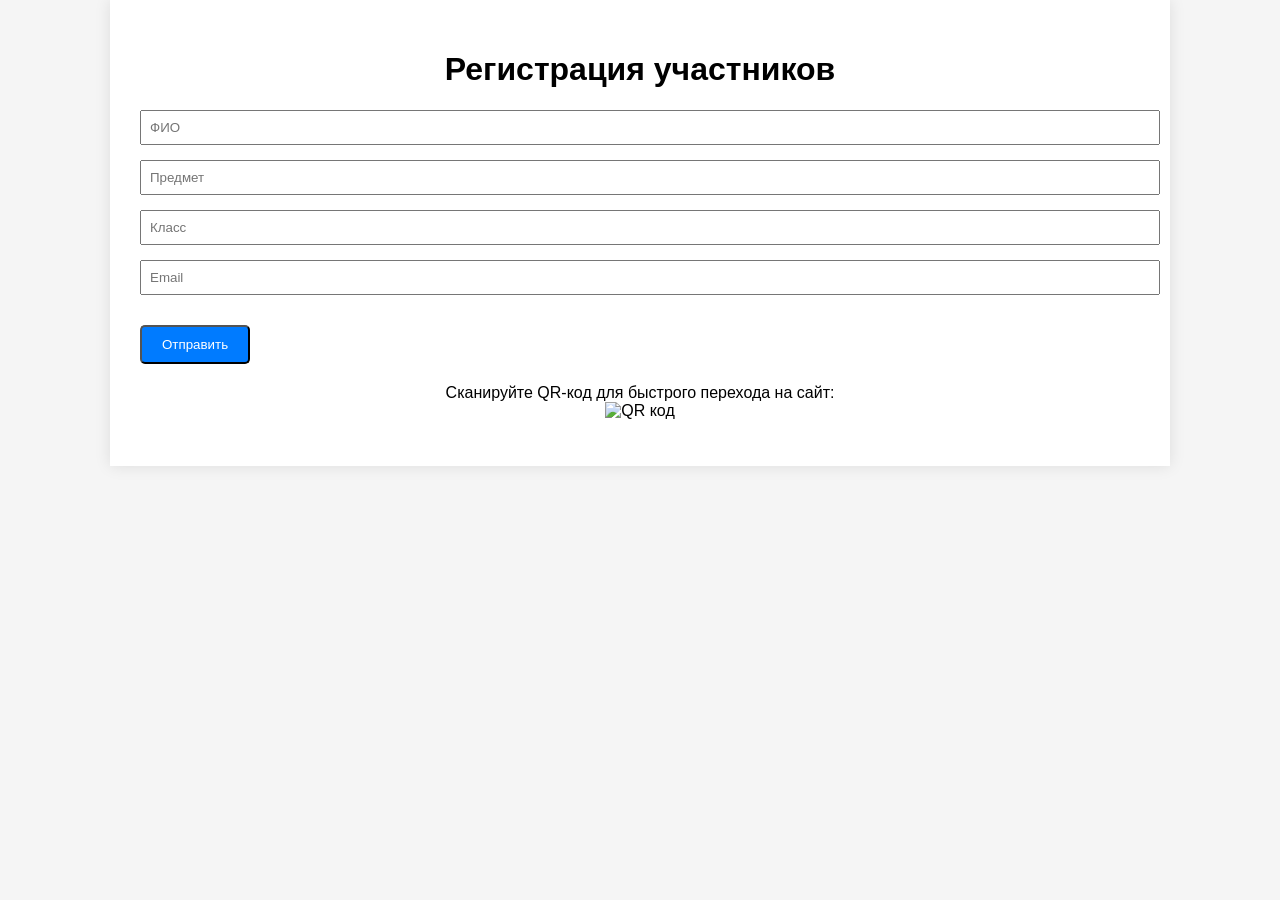
==== register.html @ 7a7f5824 "Add files via upload" ====
<!DOCTYPE html>
<html lang="ru">
<head>
<meta charset="UTF-8">
<title>Регистрация на семинар</title>
<link rel="stylesheet" href="style.css">
<script src="script.js" defer></script>
</head>
<body>

<div class="container">
<h1>Регистрация участников</h1>

<form id="registrationForm">
<input type="text" name="name" placeholder="ФИО" required>
<input type="text" name="subject" placeholder="Предмет" required>
<input type="text" name="class" placeholder="Класс" required>
<input type="email" name="email" placeholder="Email" required>
<button type="submit" class="button">Отправить</button>
</form>

<p style="text-align:center; margin-top:20px;">
Сканируйте QR-код для быстрого перехода на сайт:<br>
<img src="https://api.qrserver.com/v1/create-qr-code/?size=150x150&data=https://ВАШ-ЛОГИН.github.io/seminar-site" alt="QR код">
</p>

</div>

</body>
</html>
---- style.css ----
body {
    font-family: Arial, sans-serif;
    background: #f5f5f5;
    margin: 0;
    padding: 0;
}
.container {
    max-width: 1000px;
    margin: auto;
    background: white;
    padding: 30px;
    box-shadow: 0 0 15px rgba(0,0,0,0.1);
}
h1, h2 {
    text-align: center;
}
table {
    width: 100%;
    border-collapse: collapse;
    margin-bottom: 30px;
}
th, td {
    border: 1px solid #ccc;
    padding: 8px;
    text-align: left;
}
th {
    background: #e8e8e8;
}
.button {
    display: inline-block;
    padding: 10px 20px;
    background: #007BFF;
    color: white;
    text-decoration: none;
    border-radius: 5px;
    margin-top: 15px;
}
.button:hover {
    background: #0056b3;
}
input, select {
    padding: 8px;
    width: 100%;
    margin-bottom: 15px;
}
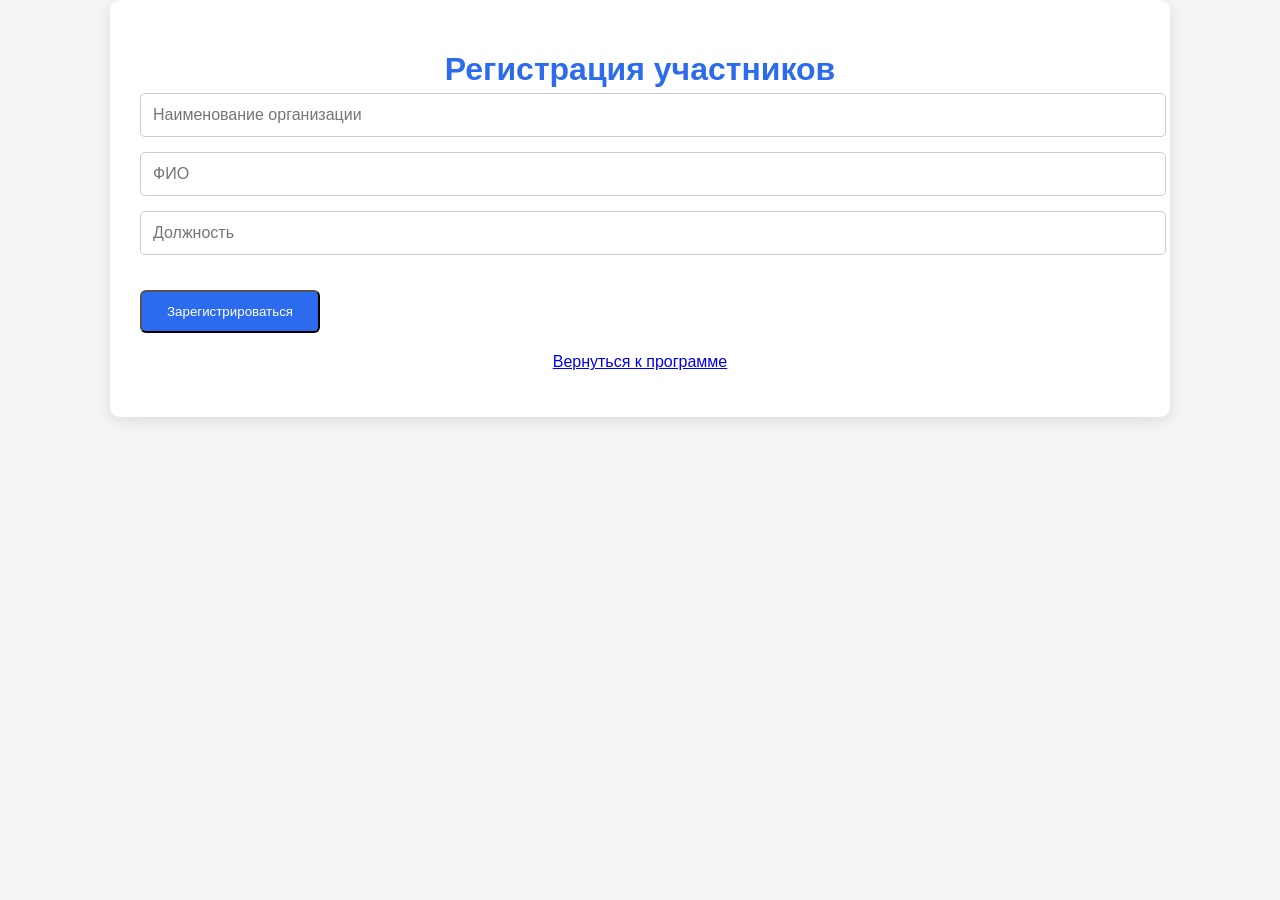
==== commit 9dc5a8ef: "Add files via upload" ====
--- a/register.html
+++ b/register.html
@@ -2,7 +2,8 @@
 <html lang="ru">
 <head>
 <meta charset="UTF-8">
-<title>Регистрация на семинар</title>
+<meta name="viewport" content="width=device-width, initial-scale=1.0">
+<title>Регистрация</title>
 <link rel="stylesheet" href="style.css">
 <script src="script.js" defer></script>
 </head>
@@ -12,19 +13,16 @@
 <h1>Регистрация участников</h1>
 
 <form id="registrationForm">
-<input type="text" name="name" placeholder="ФИО" required>
-<input type="text" name="subject" placeholder="Предмет" required>
-<input type="text" name="class" placeholder="Класс" required>
-<input type="email" name="email" placeholder="Email" required>
-<button type="submit" class="button">Отправить</button>
+  <input type="text" name="organization" placeholder="Наименование организации" required>
+  <input type="text" name="name" placeholder="ФИО" required>
+  <input type="text" name="position" placeholder="Должность" required>
+  <button class="button" type="submit">Зарегистрироваться</button>
 </form>
 
-<p style="text-align:center; margin-top:20px;">
-Сканируйте QR-код для быстрого перехода на сайт:<br>
-<img src="https://api.qrserver.com/v1/create-qr-code/?size=150x150&data=https://ВАШ-ЛОГИН.github.io/seminar-site" alt="QR код">
+<p style="text-align:center;margin-top:20px;">
+<a href="index.html">Вернуться к программе</a>
 </p>
 
 </div>
-
 </body>
 </html>
--- a/style.css
+++ b/style.css
@@ -1,46 +1,101 @@
+/* Общие стили */
 body {
-    font-family: Arial, sans-serif;
-    background: #f5f5f5;
-    margin: 0;
-    padding: 0;
+  margin: 0;
+  padding: 0;
+  font-family: 'Arial', sans-serif;
+  background: #f5f5f5;
+  color: #333;
 }
+
 .container {
-    max-width: 1000px;
-    margin: auto;
-    background: white;
-    padding: 30px;
-    box-shadow: 0 0 15px rgba(0,0,0,0.1);
+  max-width: 1000px;
+  margin: auto;
+  background: #fff;
+  padding: 30px;
+  box-shadow: 0 4px 15px rgba(0,0,0,0.1);
+  border-radius: 10px;
 }
-h1, h2 {
+
+/* Заголовки */
+h1 {
+  text-align: center;
+  font-size: 32px;
+  color: #2c6bed;
+  margin-bottom: 5px;
+}
+
+h2 {
+  text-align: center;
+  font-size: 22px;
+  margin-top: 0;
+}
+
+/* Таблицы */
+table {
+  width: 100%;
+  border-collapse: collapse;
+  margin-top: 20px;
+  border-radius: 8px;
+  overflow: hidden;
+}
+
+th, td {
+  border: 1px solid #ccc;
+  padding: 10px;
+  text-align: left;
+}
+
+th {
+  background: #2c6bed;
+  color: #fff;
+}
+
+tr:nth-child(even) td {
+  background: #f0f4ff;
+}
+
+/* Кнопки */
+.button {
+  display: inline-block;
+  background: #2c6bed;
+  color: #fff;
+  padding: 12px 25px;
+  text-decoration: none;
+  border-radius: 6px;
+  transition: 0.3s;
+  margin-top: 20px;
+}
+
+.button:hover {
+  background: #1f4fb3;
+}
+
+/* Инпуты формы */
+input {
+  width: 100%;
+  padding: 12px;
+  margin-bottom: 15px;
+  border-radius: 5px;
+  border: 1px solid #ccc;
+  font-size: 16px;
+}
+
+/* Адаптивность */
+@media (max-width: 768px) {
+  .container {
+    padding: 15px;
+  }
+  h1 {
+    font-size: 24px;
+  }
+  h2 {
+    font-size: 18px;
+  }
+  table {
+    font-size: 14px;
+  }
+  .button {
+    width: 100%;
     text-align: center;
-}
-table {
-    width: 100%;
-    border-collapse: collapse;
-    margin-bottom: 30px;
-}
-th, td {
-    border: 1px solid #ccc;
-    padding: 8px;
-    text-align: left;
-}
-th {
-    background: #e8e8e8;
-}
-.button {
-    display: inline-block;
-    padding: 10px 20px;
-    background: #007BFF;
-    color: white;
-    text-decoration: none;
-    border-radius: 5px;
-    margin-top: 15px;
-}
-.button:hover {
-    background: #0056b3;
-}
-input, select {
-    padding: 8px;
-    width: 100%;
-    margin-bottom: 15px;
+  }
 }
